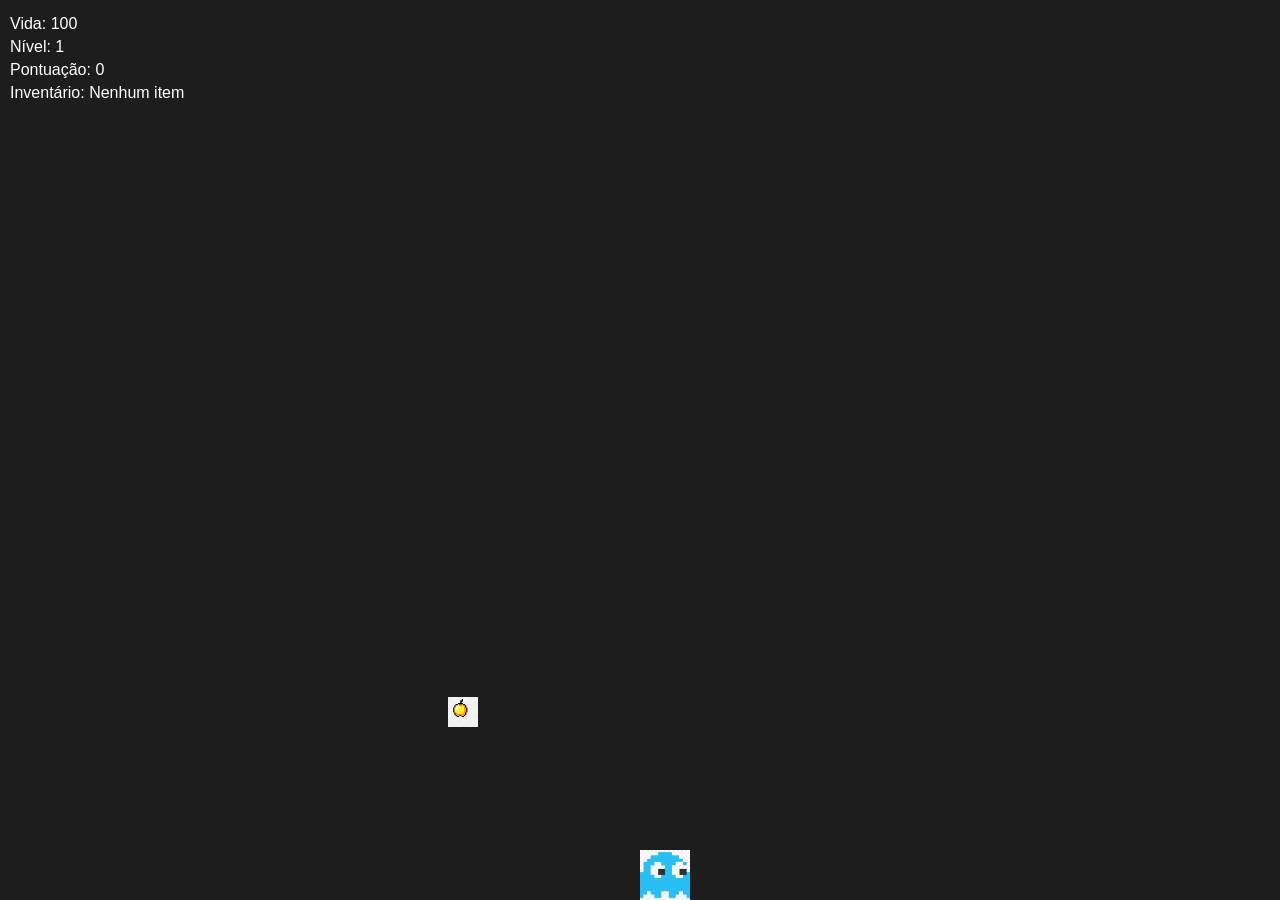
==== Gamedoano/index.html @ fa9f5d7c "upgame" ====
<!DOCTYPE html>
<html lang="pt-BR">
<head>
    <meta charset="UTF-8">
    <meta name="viewport" content="width=device-width, initial-scale=1.0">
    <title>Jogo de Aventura</title>
    <link rel="stylesheet" href="style.css">
</head>
<body>
    <canvas id="gameCanvas"></canvas>
    <div id="hud">
        <p id="life">Vida: 100</p>
        <p id="level">Nível: 1</p>
        <p id="score">Pontuação: 0</p>
        <p id="inventory">Inventário: Nenhum item</p>
    </div>
    <audio id="bg-music" loop>
        <source src="music/trilhaterror.mp3" type="audio/mp3">
    </audio>
    <script src="game.js"></script>
</body>
</html>
---- Gamedoano/style.css ----
body {
    margin: 0;
    overflow: hidden;
    background-color: #282828;
    color: white;
    font-family: Arial, sans-serif;
}

#gameCanvas {
    display: block;
    margin: 0 auto;
    background-color: #1d1d1d;
}

#hud {
    position: absolute;
    top: 10px;
    left: 10px;
    color: white;
    font-size: 16px;
    font-family: Arial, sans-serif;
}

p {
    margin: 5px 0;
}
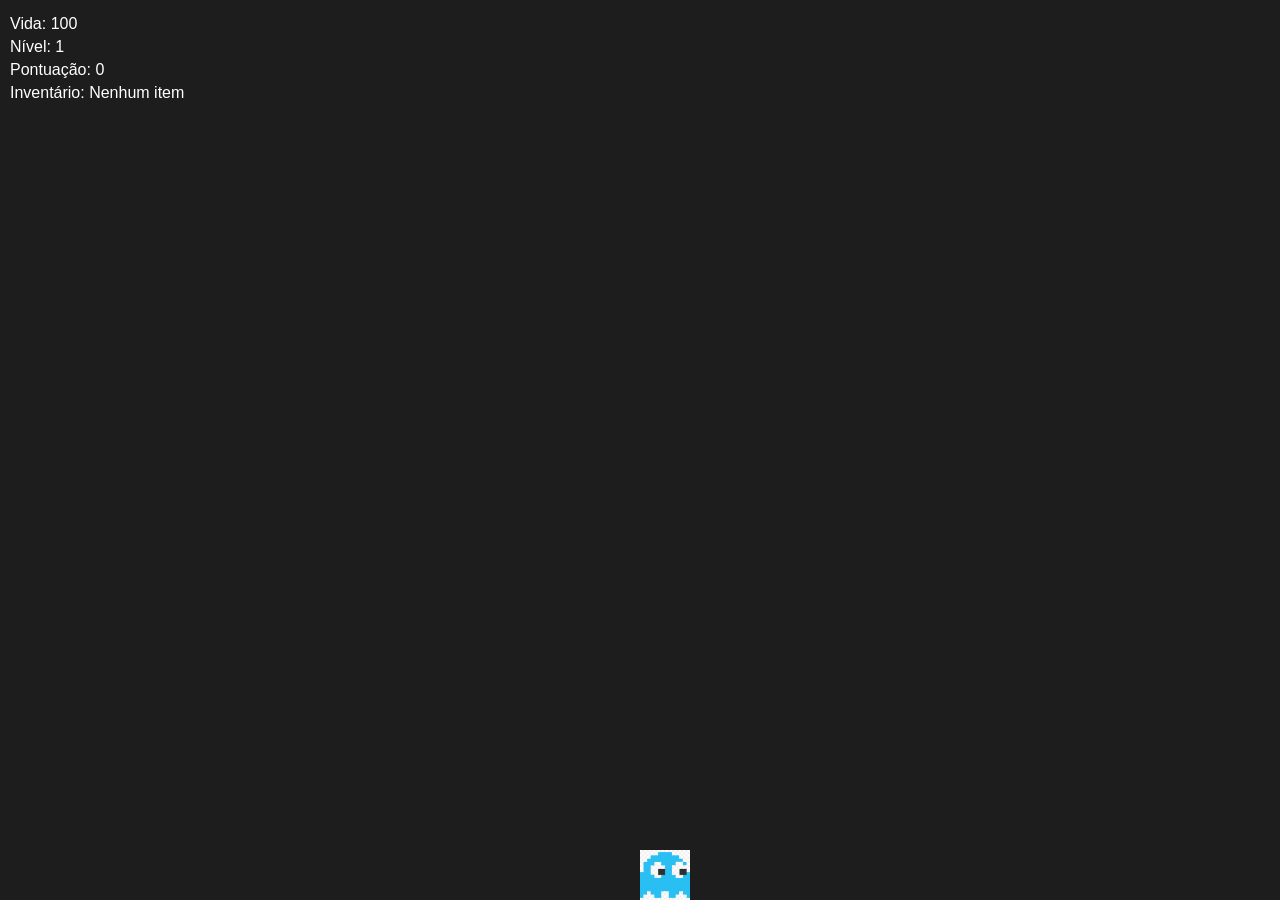
==== commit 3fbebd59: "upup" ====
--- a/Gamedoano/index.html
+++ b/Gamedoano/index.html
@@ -1,12 +1,18 @@
 <!DOCTYPE html>
-<html lang="pt-BR">
+<html lang="pt-br">
 <head>
     <meta charset="UTF-8">
     <meta name="viewport" content="width=device-width, initial-scale=1.0">
     <title>Jogo de Aventura</title>
     <link rel="stylesheet" href="style.css">
+    <link rel="shortcut icon" href="./img/ico01.png" type="image/x-icon">
 </head>
 <body>
+<audio id="bg-music" autoplay loop>
+    <source src="music/trilhaterror.mp3" type="audio/mp3">
+    <source src="music/trilhaterror.ogg" type="audio/ogg"> 
+</audio>
+    
     <canvas id="gameCanvas"></canvas>
     <div id="hud">
         <p id="life">Vida: 100</p>
@@ -14,9 +20,7 @@
         <p id="score">Pontuação: 0</p>
         <p id="inventory">Inventário: Nenhum item</p>
     </div>
-    <audio id="bg-music" loop>
-        <source src="music/trilhaterror.mp3" type="audio/mp3">
-    </audio>
+
     <script src="game.js"></script>
 </body>
 </html>
